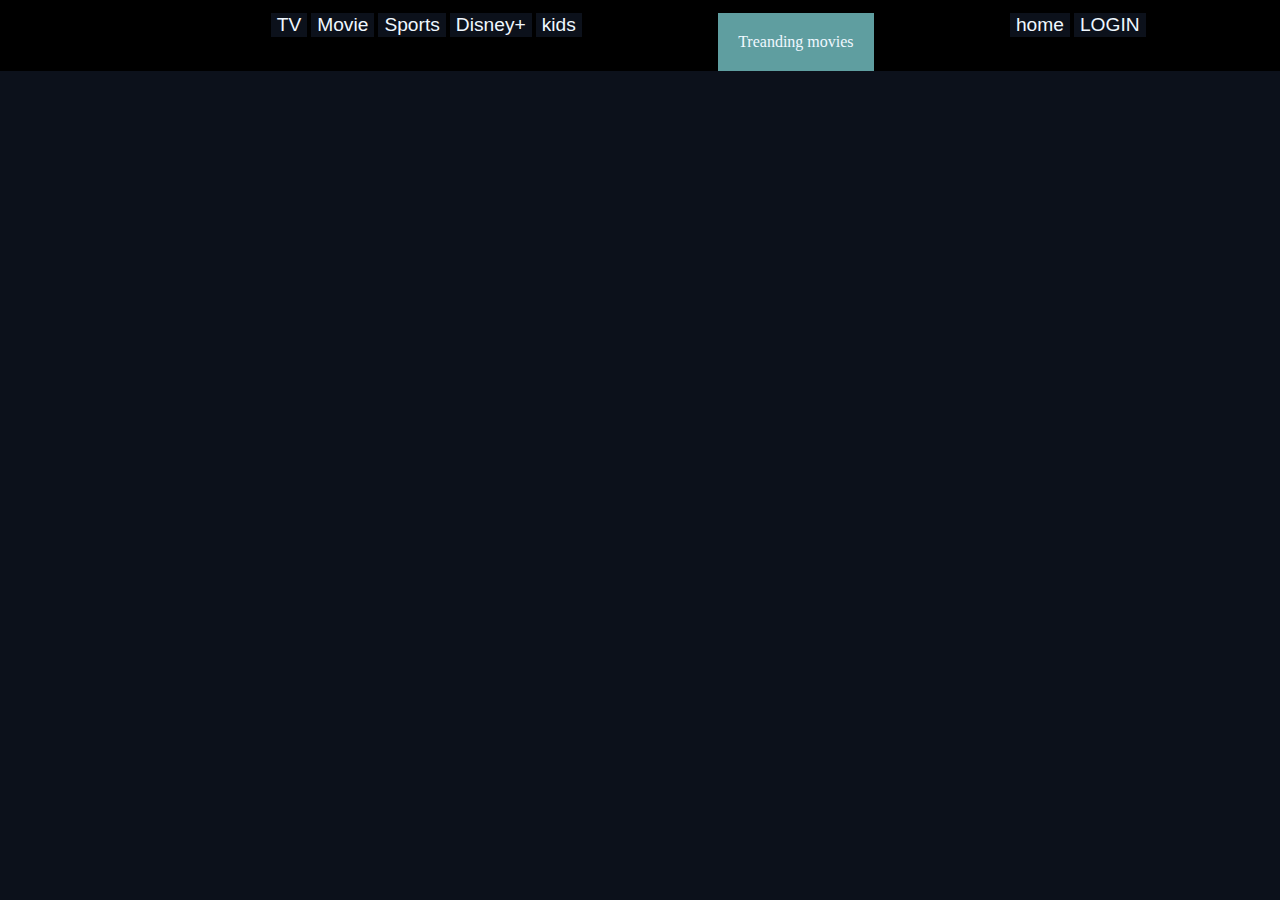
==== trending.html @ 268f4677 "added styles" ====
<!DOCTYPE html>
<html lang="en">
<head>
    <meta charset="UTF-8">
    <meta http-equiv="X-UA-Compatible" content="IE=edge">
    <meta name="viewport" content="width=device-width, initial-scale=1.0">
    <script src="https://kit.fontawesome.com/36e5c98c7f.js" crossorigin="anonymous"></script>
     <title>Document</title>
     <link rel="stylesheet" href="comman.css">
   
</head>
<body>
      
    <div id="navbar">
        <div> <i class="fa-solid fa-bars"></i><img src="https://secure-media.hotstarext.com/web-assets/prod/images/brand-logos/disney-hotstar-logo-dark.svg" alt=""></div>
        <div>
            <button>TV</button>
            <button>Movie</button>
            <button>Sports</button>
            <button>Disney+</button>
            <button>kids</button>
        </div>
        <div id="tm">Treanding movies</div>

        <div>
        <a href="index.html"><button>home</button></a>
            <button>LOGIN</button>
        </div>
        

    </div>


    <div id="container"></div>
</body>
</html>

<script>


 const url =  "https://api.themoviedb.org/3/trending/all/day?api_key=e2a3c39737f9eae89e720048c0298158"

 fetch(url)
 .then((res)=>{
     return res.json();

 })
 .then((res)=>{
     console.log(res.results)
     append(res.results)
 })
 .catch((err)=>{
     console.log("err",err)
 })

 const append=(movies)=>{
      
    movies.map(function(elem){

        let div = document.createElement("div")
            let p_link ="https://image.tmdb.org/t/p/w500/"
            let poster= document.createElement("img")
            poster.src = p_link+elem.poster_path;
            poster.setAttribute("id","poster")


            let title = document.createElement("h4")
            title.textContent=elem.original_title;

            let rating = document.createElement("h4")
            rating.textContent=  ` imbd rating: ${elem.vote_average}`
        

            let rdate = document.createElement("h4")
            rdate.textContent=elem.release_date;
       div.append(poster,title,rating,rdate)

       document.querySelector("#container").append(div)

    })      

    
    
 }



</script>
---- comman.css ----
#container{
    display: grid;
    grid-template-columns: repeat(4,1fr);
    grid-template-rows: auto;
    gap: 10px;
    margin-top: 30px;
 }
 #poster{
     height: 300px;
     width: 100%;
 }

 body{
     background-color: #0c111b;
     color: aliceblue;
 }
 #query{
     width: 200px;
 }
 #movies{
     height: 150px;
     width: 200px;
     border: 1px solid black;

     border-top:  none;
     overflow: scroll;

 }
 ::-webkit-scrollbar{
     display: none;
 }
 #container{
          display: grid;
          grid-template-columns: repeat(4,1fr);
          grid-template-rows: auto;
          gap:10px;
 }
 #navbar{
     display: flex;
     background-color: black;
     color: aliceblue;
     justify-content: space-evenly;
     margin: -10px;
     padding-top: 15px;
 }
 #searchgimg{
     width: 40%;
     height: 30%;
 }
 #insidesearchdiv{
     display: flex;
     text-align: center;
     cursor: pointer;
 }
 button{
     background-color: #0c111b;
     border: none;
     color: aliceblue;
     font-size: larger;
     cursor: pointer;
     
 }
 #tm{
     background-color: cadetblue;
     padding: 20px;
 }
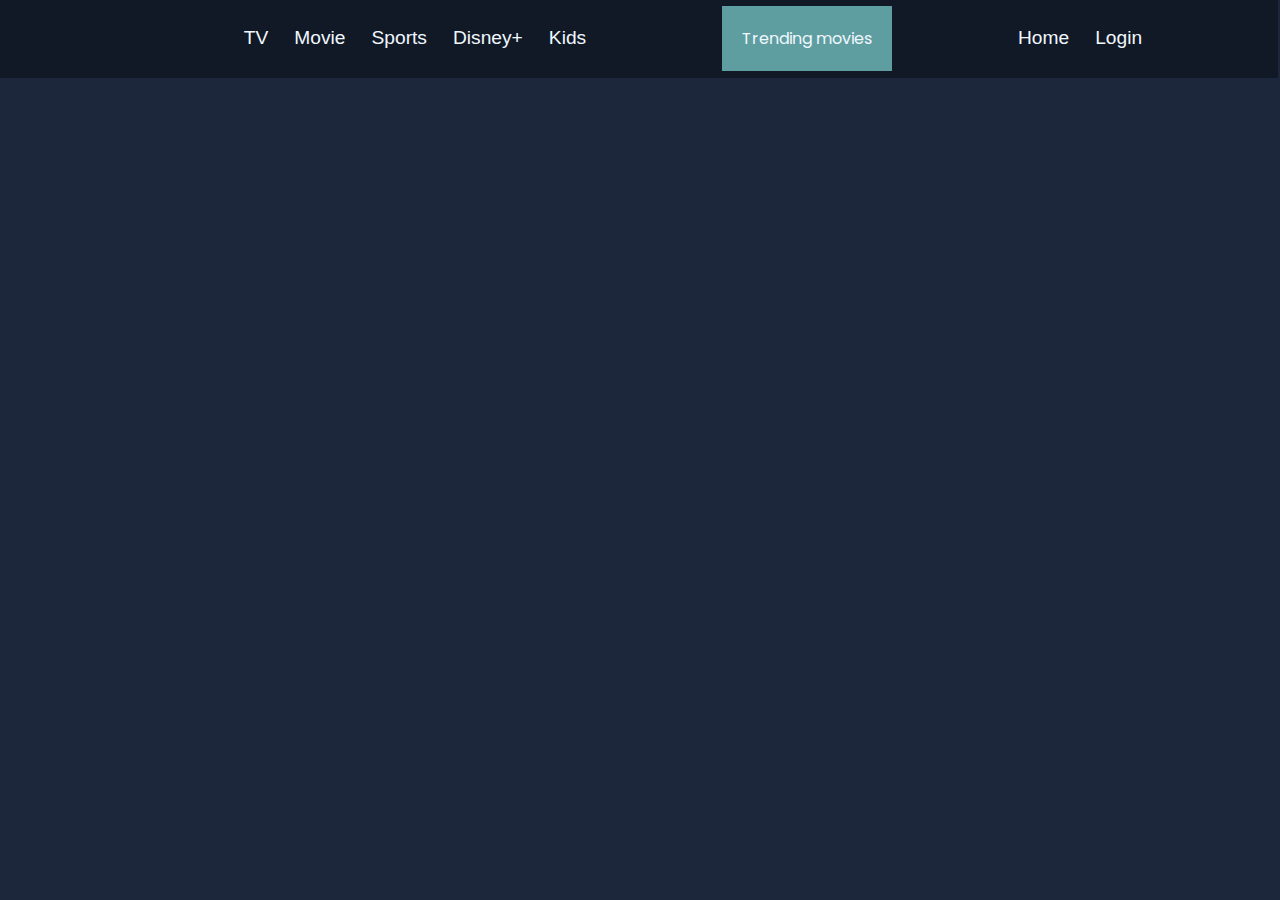
==== commit 8bac72a9: "Improved UI for Trendings Section" ====
--- a/trending.html
+++ b/trending.html
@@ -6,32 +6,31 @@
     <meta name="viewport" content="width=device-width, initial-scale=1.0">
     <script src="https://kit.fontawesome.com/36e5c98c7f.js" crossorigin="anonymous"></script>
      <title>Document</title>
-     <link rel="stylesheet" href="comman.css">
+     <link rel="stylesheet" href="trend.css">
    
 </head>
 <body>
-      
     <div id="navbar">
-        <div> <i class="fa-solid fa-bars"></i><img src="https://secure-media.hotstarext.com/web-assets/prod/images/brand-logos/disney-hotstar-logo-dark.svg" alt=""></div>
-        <div>
+        <img style="max-height: 50px; padding-top: 12px; padding-bottom: 16px;" src="https://secure-media.hotstarext.com/web-assets/prod/images/brand-logos/disney-hotstar-logo-dark.svg" alt="">
+        
+        <div class="btns">
             <button>TV</button>
             <button>Movie</button>
             <button>Sports</button>
             <button>Disney+</button>
-            <button>kids</button>
+            <button>Kids</button>
         </div>
-        <div id="tm">Treanding movies</div>
+        
+        <div id="tm">Trending movies</div>
 
         <div>
-        <a href="index.html"><button>home</button></a>
-            <button>LOGIN</button>
+        <a href="index.html"><button>Home</button></a>
+            <button>Login</button>
         </div>
-        
+    </div>
+    <div id="container">
 
     </div>
-
-
-    <div id="container"></div>
 </body>
 </html>
 
@@ -58,31 +57,26 @@
     movies.map(function(elem){
 
         let div = document.createElement("div")
-            let p_link ="https://image.tmdb.org/t/p/w500/"
-            let poster= document.createElement("img")
-            poster.src = p_link+elem.poster_path;
-            poster.setAttribute("id","poster")
+        let p_link ="https://image.tmdb.org/t/p/w500/"
+        
+        let poster= document.createElement("img")
+        poster.src = p_link+elem.poster_path;
+        poster.setAttribute("id","poster")
 
+        let title = document.createElement("h2")
+        title.textContent=elem.original_title;
+        title.setAttribute("id","title")
 
-            let title = document.createElement("h4")
-            title.textContent=elem.original_title;
+        let rating = document.createElement("p")
+        rating.textContent= `Imbd Rating : ${elem.vote_average}`
+        rating.setAttribute("id","rating")
+        
+        let rdate = document.createElement("p")
+        rdate.textContent=elem.release_date;
+        rdate.setAttribute("id","rdate")
 
-            let rating = document.createElement("h4")
-            rating.textContent=  ` imbd rating: ${elem.vote_average}`
-        
-
-            let rdate = document.createElement("h4")
-            rdate.textContent=elem.release_date;
-       div.append(poster,title,rating,rdate)
-
-       document.querySelector("#container").append(div)
-
-    })      
-
-    
-    
+        div.append(poster,title,rating,rdate);
+        document.querySelector("#container").append(div)
+    })        
  }
-
-
-
 </script>--- a/trend.css
+++ b/trend.css
@@ -0,0 +1,89 @@
+@import url('https://fonts.googleapis.com/css2?family=Poppins:ital,wght@0,100;0,200;0,300;0,400;0,500;0,600;0,700;0,800;0,900;1,100;1,200;1,300;1,400;1,500;1,600;1,700;1,800;1,900&display=swap');
+#container{
+    display: grid;
+    justify-content: center;
+    grid-template-columns: repeat(4, 1fr);
+    grid-template-rows: auto;
+    margin-left: auto;
+    margin-right: auto;
+    width: 75%;
+    gap: 10px;
+    margin-top: 30px;
+ }
+ #poster{
+     height: 300px;
+     width: 100%;
+ }
+ #title{
+    text-align: center;
+ }
+ #rating{
+    margin-bottom: -13px;
+    text-align: center;
+ }
+ #rdate{
+    text-align: center;
+ }
+ body{
+     font-family: 'Poppins', sans-serif;
+     background-color: #1c273c;
+     color: aliceblue;
+ }
+ #query{
+     width: 200px;
+ }
+ #movies{
+     height: 150px;
+     width: 200px;
+     border: 1px solid black;
+
+     border-top:  none;
+     overflow: scroll;
+
+ }
+ ::-webkit-scrollbar{
+     display: none;
+ }
+ #container{
+    display: grid;
+    grid-template-columns: repeat(4,1fr);
+    grid-template-rows: auto;
+    gap:10px;
+ }
+ #navbar{
+     display: flex;
+     background-color: #121926;
+     color: aliceblue;
+     justify-content: space-evenly;
+     align-items: center;
+     margin-top: -10px;
+     margin-left: -10px;
+     width: 100vw;
+     height: 80px;
+     /* border: 2px #fff solid; */
+ }
+ .btns{
+    /* border: 2px #fff solid; */
+ }
+ #searchgimg{
+     width: 40%;
+     height: 30%;
+ }
+
+ #insidesearchdiv{
+    display: flex;
+    text-align: center;
+    cursor: pointer;
+}
+ button{
+    background-color: transparent;
+    margin-right: 10px;
+     border: none;
+     color: aliceblue;
+     font-size: 1.2em;
+     cursor: pointer;
+ }
+ #tm{
+     background-color: cadetblue;
+     padding: 20px;
+ }